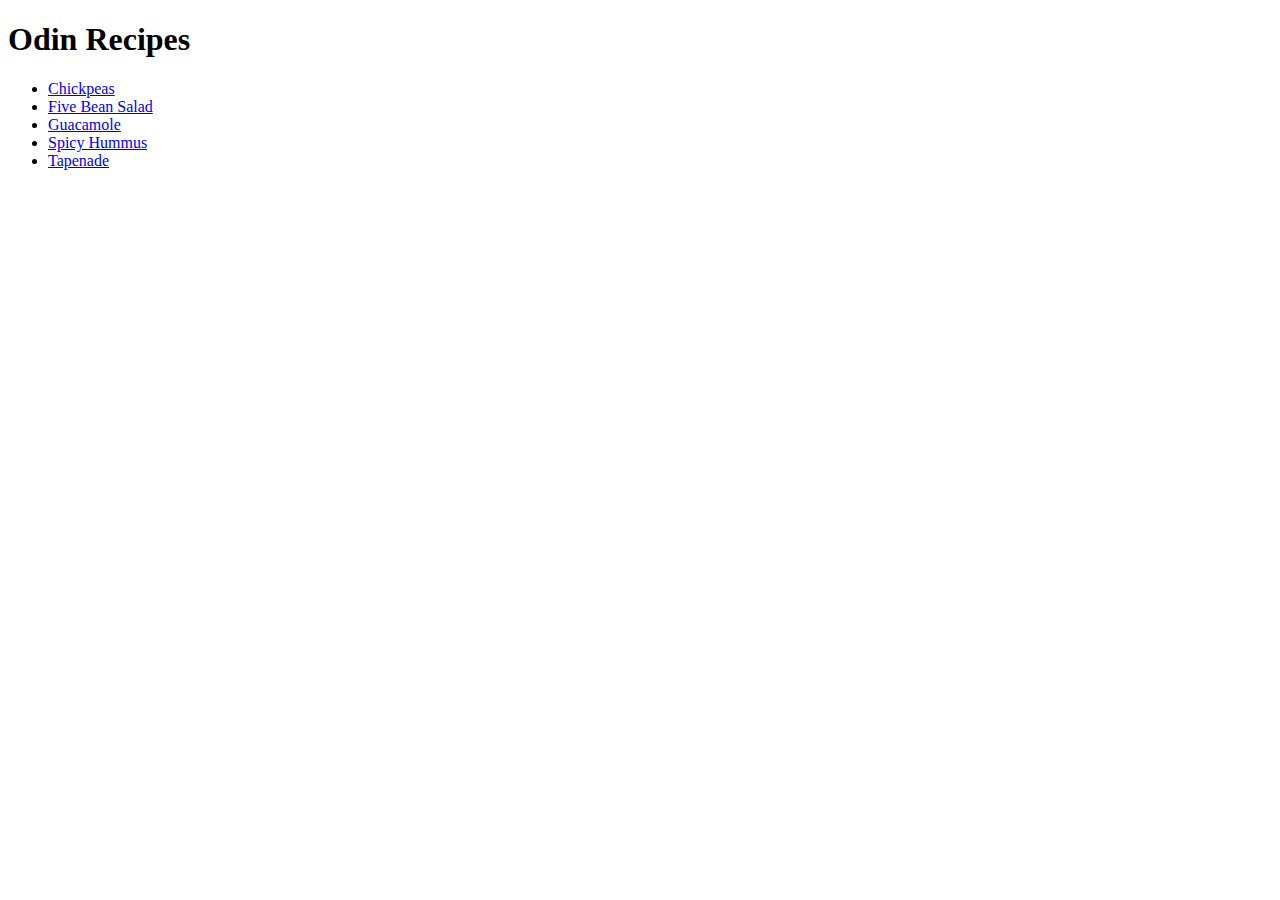
==== index.html @ ee8b2a57 "Changing old index for new index Add index.html" ====
<!DOCTYPE html>
<html lang="en">
<head>
    <meta charset="UTF-8">
    <meta name="viewport" content="width=device-width, initial-scale=1.0">
    <title>Odin Recipes</title>
</head>
<body>
    <h1>Odin Recipes</h1>
    <ul>
        <li><a href="recipes/chickpeas.html">Chickpeas</a></li>
        <li><a href="recipes/five-bean-salad.html">Five Bean Salad</a></li>
        <li><a href="recipes/guacemole.html">Guacamole</a></li>
        <li><a href="recipes/spicy-hummus.html">Spicy Hummus</a></li>
        <li><a href="recipes/tapenade.html">Tapenade</a></li>
    </ul>
</body>
</html>
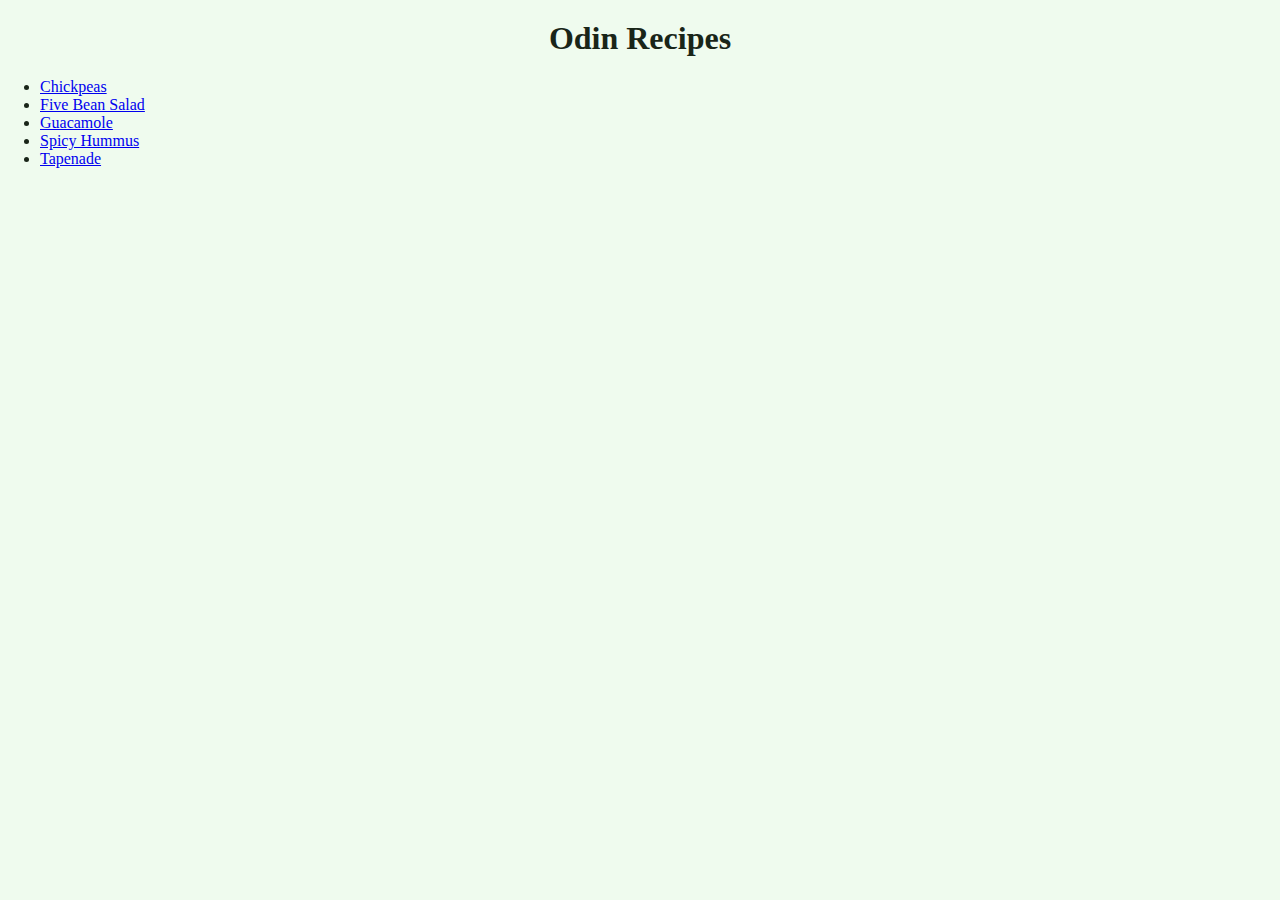
==== commit 0545ec53: "updated all files" ====
--- a/index.html
+++ b/index.html
@@ -3,6 +3,7 @@
 <head>
     <meta charset="UTF-8">
     <meta name="viewport" content="width=device-width, initial-scale=1.0">
+    <link rel="stylesheet" href="styles.css">
     <title>Odin Recipes</title>
 </head>
 <body>
@@ -15,4 +16,4 @@
         <li><a href="recipes/tapenade.html">Tapenade</a></li>
     </ul>
 </body>
-</html>+</html> --- a/styles.css
+++ b/styles.css
@@ -0,0 +1,36 @@
+body {
+    background-color: #EFFBEE;
+    color: #192518;
+    font-family: 'Trebuchet MS', 'sans-serif';
+    margin: 0;
+    padding: 0;
+}
+.recipe{
+    height: 300px;
+    width: 300px;
+    border-radius: 10px;
+}
+
+h1{
+    text-align: center;
+    color: #192518;
+    font-size: 2em;
+    margin-top: 0;
+    padding-top: 20px;
+}
+
+.description-container{
+    display: flex;
+    justify-content: center;
+    align-items: center;
+    margin-top: 20px;
+    gap: 20px;
+}
+
+.description{
+    display: flex;
+    flex-direction: column; /* Stacks items vertically */
+    align-items: flex-start; /* Aligns text and other elements to the top */
+    justify-content: flex-start; /* Ensures content starts at the top */
+    height: 100%; /* Ensures the container fills the parent */
+}